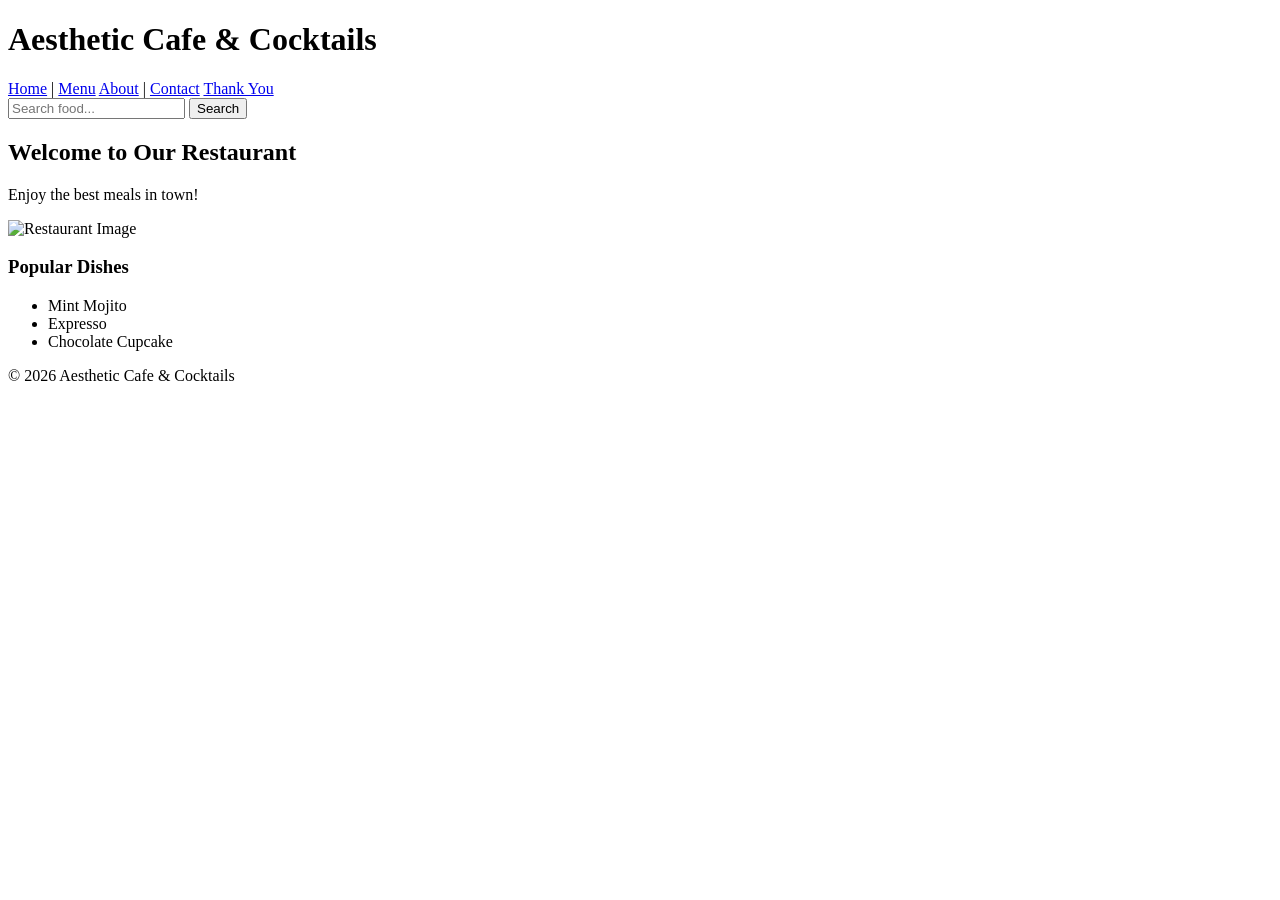
==== index.html @ 4d61d27e "Add files via upload" ====
<!DOCTYPE html>
<html lang="en">
<head>
    <meta charset="UTF-8">
    <meta name="viewport" content="width=device-width, initial-scale=1.0">
    <title>Restaurant - Home</title>
</head>
<body>

<header>
    <h1>Aesthetic Cafe & Cocktails </h1>

    <nav>
        <a href="index.html">Home</a> |
        <a href="menu.html">Menu</a>
        <a href="about">About</a> |
        <a href="contact.html">Contact</a>
        <a href="thank.html">Thank You</a>
    </nav>

    <!-- Search Bar -->
    <form>
        <input type="text" placeholder="Search food...">
        <button type="submit">Search</button>
    </form>
</header>

<main>
    <h2>Welcome to Our Restaurant</h2>
    <p>Enjoy the best meals in town!</p>

    <img src="images/random.jpg" alt="Restaurant Image" width="300">

    <h3>Popular Dishes</h3>
    <ul>
        <li>Mint Mojito</li>
        <li>Expresso</li>
        <li>Chocolate Cupcake</li>
    </ul>
</main>

<footer>
    <p>&copy; 2026 Aesthetic Cafe & Cocktails</p>
</footer>

</body>
</html>
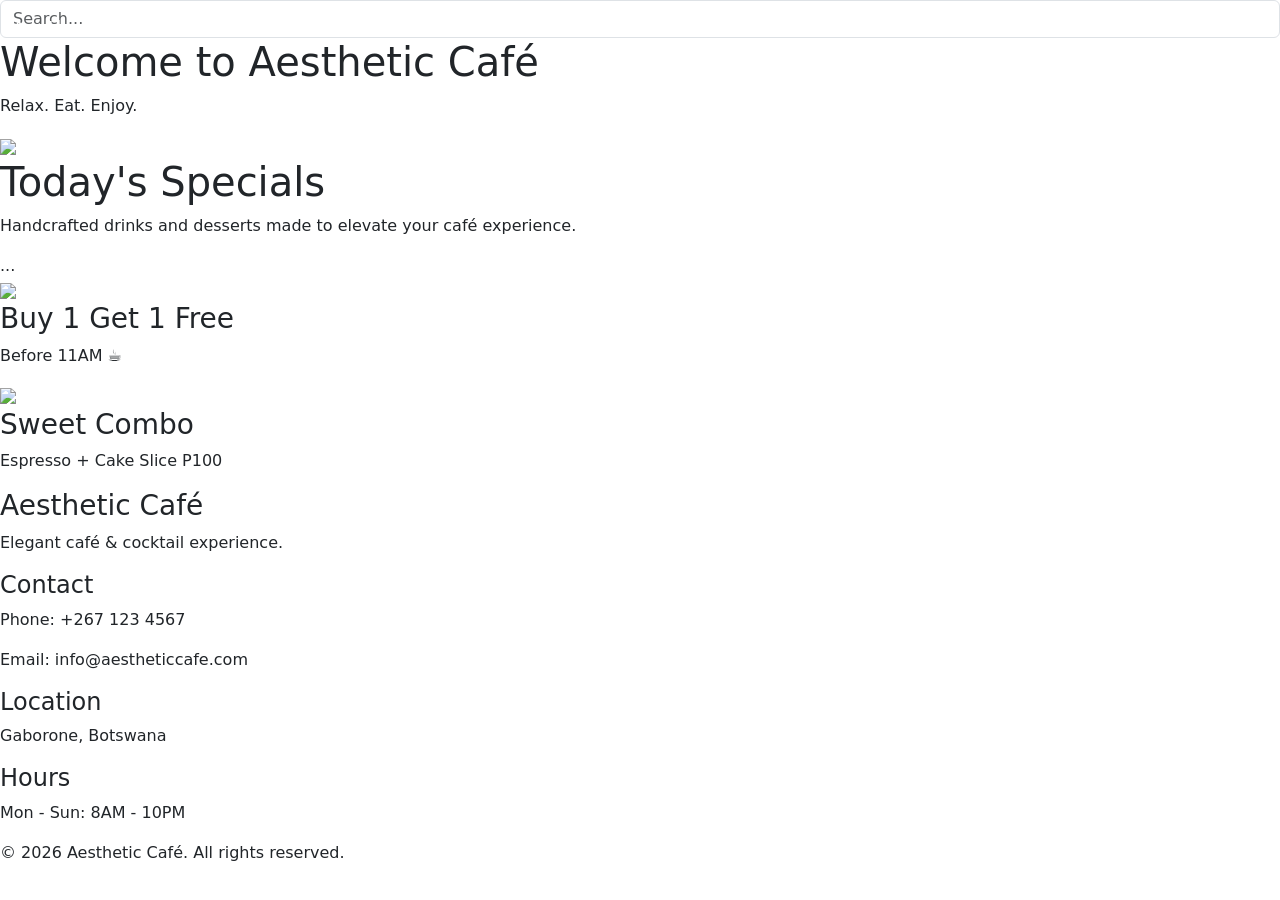
==== commit 058da62d: "Add files via upload" ====
--- a/index.html
+++ b/index.html
@@ -1,47 +1,142 @@
 <!DOCTYPE html>
-<html lang="en">
+<html>
 <head>
-    <meta charset="UTF-8">
-    <meta name="viewport" content="width=device-width, initial-scale=1.0">
-    <title>Restaurant - Home</title>
+<title>Home - Aesthetic Café</title>
+<link rel="stylesheet" href="style.css">
+<link href="https://cdn.jsdelivr.net/npm/bootstrap@5.3.0/dist/css/bootstrap.min.css" rel="stylesheet">
 </head>
+
 <body>
+<div class="overlay">
+<nav class="navbar navbar-expand-lg navbar-dark fixed-top">
+    <div class="container-fluid">
 
-<header>
-    <h1>Aesthetic Cafe & Cocktails </h1>
+        <a class="navbar-brand" href="index.html">
+            Aesthetic Café
+        </a>
 
-    <nav>
-        <a href="index.html">Home</a> |
-        <a href="menu.html">Menu</a>
-        <a href="about">About</a> |
-        <a href="contact.html">Contact</a>
-        <a href="thank.html">Thank You</a>
-    </nav>
+        <button class="navbar-toggler" type="button" data-bs-toggle="collapse" data-bs-target="#navbarNav">
+            <span class="navbar-toggler-icon"></span>
+        </button>
 
-    <!-- Search Bar -->
-    <form>
-        <input type="text" placeholder="Search food...">
-        <button type="submit">Search</button>
-    </form>
-</header>
+        <div class="collapse navbar-collapse justify-content-center" id="navbarNav">
+            <ul class="navbar-nav">
 
-<main>
-    <h2>Welcome to Our Restaurant</h2>
-    <p>Enjoy the best meals in town!</p>
+                <li class="nav-item"><a class="nav-link" href="index.html">Home</a></li>
+                <li class="nav-item"><a class="nav-link" href="menu.html">Menu</a></li>
+                <li class="nav-item"><a class="nav-link" href="about.html">About</a></li>
+                <li class="nav-item"><a class="nav-link" href="contact.html">Contact</a></li>
+                <li class="nav-item"><a class="nav-link" href="thankyou.html">Thank You</a></li>
 
-    <img src="images/random.jpg" alt="Restaurant Image" width="300">
+            </ul>
+        </div>
 
-    <h3>Popular Dishes</h3>
-    <ul>
-        <li>Mint Mojito</li>
-        <li>Expresso</li>
-        <li>Chocolate Cupcake</li>
-    </ul>
-</main>
+    </div>
+</nav>
 
+        <!-- SEARCH BAR -->
+
+        <form class="d-flex">
+
+            <input class="form-control search-bar" type="search" placeholder="Search...">
+
+        </form>
+
+    </div>
+
+</nav>
+    
+<div class="home-layout">
+
+    <!-- LEFT -->
+    <div class="home-text">
+        <h1 class="welcome-title">Welcome to Aesthetic Café</h1>
+        <p class="welcome-sub">Relax. Eat. Enjoy.</p>
+    </div>
+
+    <!-- RIGHT -->
+    <div class="home-slider">
+        <div id="carouselExample" class="carousel slide" data-bs-ride="carousel">
+            <div class="carousel-inner">
+
+                <div class="carousel-item active">
+                    <img src="images/aesthetic.jpg">
+                </div>
+
+                <div class="carousel-item">
+                    <img src="images/relax.jpg">
+                </div>
+
+            </div>
+        </div>
+    </div>
+
+</div>
+
+   <div class="promo-section">
+   
+</div>
+<section class="promo-wrapper">
+
+    <div class="promo-heading">
+        <h1>Today's Specials</h1>
+        <p>Handcrafted drinks and desserts made to elevate your café experience.</p>
+    </div>
+
+    <div class="promo-section">
+        ...
+    </div>
+
+</section>
+    <div class="promo-section">
+
+        <div class="promo-card">
+            <img src="images/latte.jpg">
+            <h3>Buy 1 Get 1 Free</h3>
+            <p>Before 11AM ☕</p>
+        </div>
+
+        <div class="promo-card">
+            <img src="images/combo.jpg">
+            <h3>Sweet Combo</h3>
+            <p>Espresso + Cake Slice P100</p>
+        </div>
+
+    </div>
+
+</section>
+</div>
 <footer>
-    <p>&copy; 2026 Aesthetic Cafe & Cocktails</p>
+
+    <div class="footer-content">
+
+        <div>
+            <h3>Aesthetic Café</h3>
+            <p>Elegant café & cocktail experience.</p>
+        </div>
+
+        <div>
+            <h4>Contact</h4>
+            <p>Phone: +267 123 4567</p>
+            <p>Email: info@aestheticcafe.com</p>
+        </div>
+
+        <div>
+            <h4>Location</h4>
+            <p>Gaborone, Botswana</p>
+        </div>
+
+        <div>
+            <h4>Hours</h4>
+            <p>Mon - Sun: 8AM - 10PM</p>
+        </div>
+
+    </div>
+
+    <p class="rights">© 2026 Aesthetic Café. All rights reserved.</p>
+
 </footer>
 
+<script src="https://cdn.jsdelivr.net/npm/bootstrap@5.3.0/dist/js/bootstrap.bundle.min.js"></script>
 </body>
 </html>
